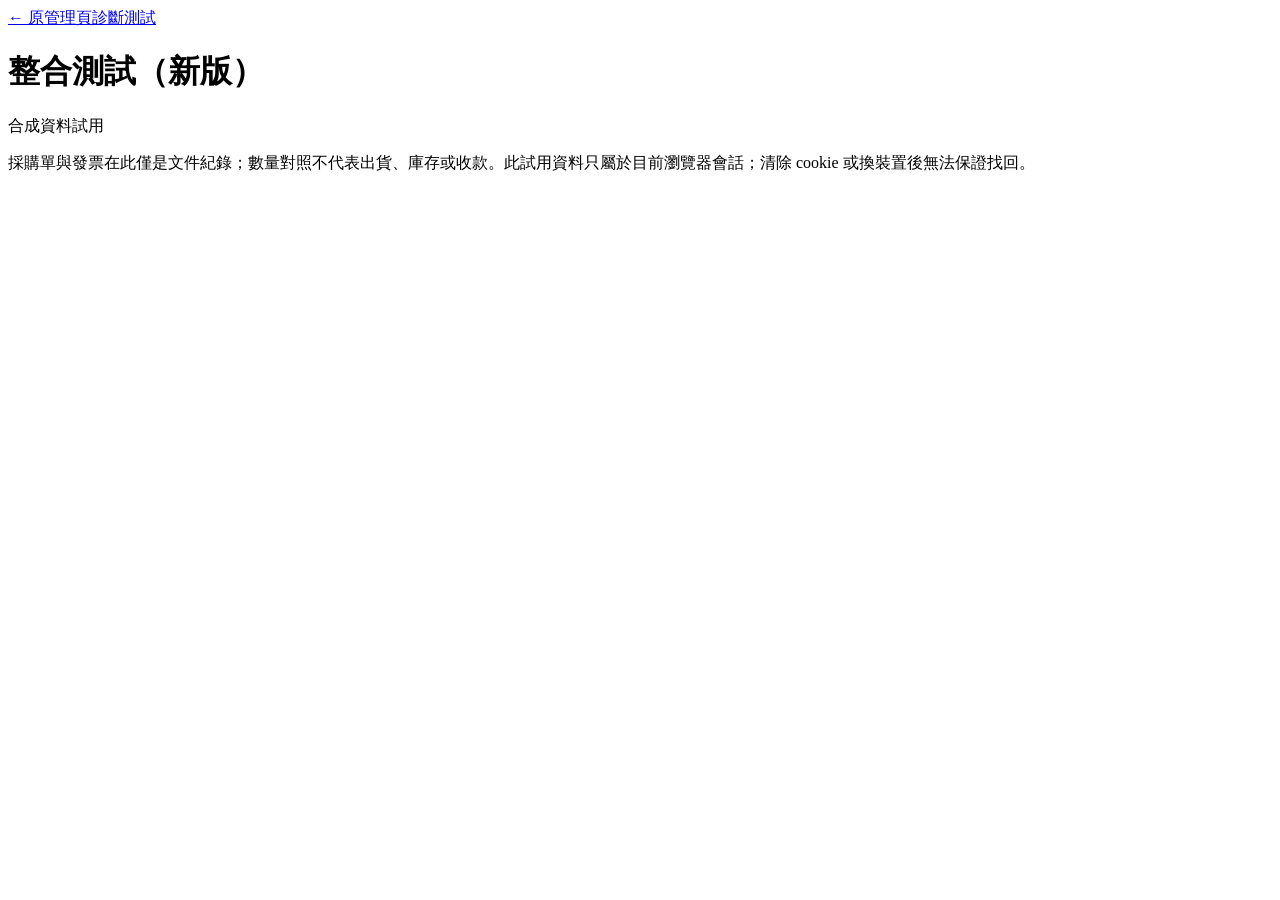
==== web/integration.html @ 3ab75bea "feat: add isolated integration trial workspace" ====
<!doctype html>
<html lang="zh-Hant">
<head>
  <meta charset="utf-8">
  <meta name="viewport" content="width=device-width, initial-scale=1">
  <title>OrderFlow 整合測試（新版）</title>
  <link rel="stylesheet" href="/orderflow/integration.css">
  <script type="module" src="/orderflow/integration.js"></script>
</head>
<body>
<header><a href="/orderflow/">← 原管理頁</a><a href="/orderflow/test/">診斷測試</a><h1>整合測試（新版）</h1><span>合成資料試用</span></header>
<main>
  <p class="notice">採購單與發票在此僅是文件紀錄；數量對照不代表出貨、庫存或收款。此試用資料只屬於目前瀏覽器會話；清除 cookie 或換裝置後無法保證找回。</p>
  <section id="login-section" class="card" hidden>
    <h2>登入網站</h2><form id="login-form"><label>網站密碼 <input id="password" type="password" autocomplete="current-password" required></label><button>登入</button></form>
  </section>
  <div id="workspace" hidden>
    <section class="card">
      <h2>新增或核對文件</h2>
      <p>選檔與解析只在此瀏覽器進行；按「確認並保存」後，原檔與人工確認欄位才上傳至網站主機。本頁尚未整合 Google 辨識，不執行 AI 或 OCR。原管理頁保留原有辨識功能。</p>
      <div class="grid"><label>文件種類 <select id="kind"><option value="purchase_order">採購單</option><option value="invoice">發票</option></select></label>
      <label>來源 <select id="source"><option value="manual">人工輸入</option><option value="pdf">PDF</option><option value="xlsx">Excel .xlsx</option></select></label>
      <label>原檔 <input id="source-file" type="file" accept=".pdf,.xlsx,application/pdf,application/vnd.openxmlformats-officedocument.spreadsheetml.sheet" disabled></label></div>
      <div class="actions"><button id="parse-file" type="button" disabled>在瀏覽器解析</button><button id="new-manual" type="button">新建空白品項</button><button id="open-original" type="button" disabled>查看原檔</button></div>
      <p id="source-status" role="status">尚未選檔。</p>
      <div id="mapping" hidden><h3>Excel 欄位對照</h3><p>選擇標題列對應欄。文件標題可在下方逐欄補齊；未選欄位保留空白。</p><div id="mapping-fields" class="grid"></div><button id="apply-mapping" type="button">預覽對照結果</button><div id="xlsx-preview" class="table-wrap"></div></div>
      <div id="editor" hidden>
        <h3>逐欄核對</h3><p id="editor-mode"></p>
        <div class="grid"><label>公司 <input id="field-company" maxlength="120"></label><label>單號 <input id="field-number" maxlength="80"></label>
          <label>文件日期 <input id="field-date" placeholder="YYYY-MM-DD 或 YYYY/M/D" maxlength="10"></label><label>幣別 <input id="field-currency" placeholder="可留空；例如 USD" maxlength="3"></label></div>
        <p class="small">數量最多 4 位小數；單價與金額最多 2 位小數。空白代表未知，不會自動填入。</p>
        <div id="rows"></div><button id="add-row" type="button">新增品項</button>
        <details><summary>解析候選值與原始資料</summary><div id="candidate-readable"></div><pre id="candidate-view">人工輸入；無解析候選值。</pre></details>
        <div class="actions"><button id="save-document" type="button">確認並保存</button><button id="reload-document" type="button" hidden>放棄本次修改並載入最新版</button></div>
      </div>
    </section>
    <section class="card"><h2>試用文件與查詢</h2>
      <div class="grid"><label>公司 <input id="search-company"></label><label>單號 <input id="search-number"></label><label>品號 <input id="search-code"></label><label>日期 <input id="search-date" placeholder="YYYY-MM-DD"></label></div>
      <div class="actions"><button id="search" type="button">查詢</button><button id="export" type="button">匯出目前篩選 CSV</button></div>
      <p id="statistics" role="status"></p><div id="document-list"></div>
    </section>
    <section class="card"><h2>發票品項 ↔ 採購單品項</h2><p>由人明確指定，數量可留空。只有單位相同且填了數量時才計算分配；撤回不刪除文件。</p>
      <div class="grid"><label>發票品項 <select id="invoice-item"></select></label><label>採購單品項 <select id="po-item"></select></label><label>分配數量 <input id="allocation" placeholder="未知可留空"></label></div>
      <button id="add-link" type="button">新增對應</button><div id="link-list"></div>
    </section>
    <section class="card"><h2>跨公司品號主檔建議</h2><p>主檔描述與單位僅作提示，不改寫原文件描述、單位或交易單價。</p>
      <div class="grid"><label>主檔描述 <input id="product-label" maxlength="120"></label><label>建議單位 <input id="product-unit" maxlength="24"></label>
      <label>公司 A <input id="alias-company-a"></label><label>品號 A <input id="alias-code-a"></label><label>公司 B <input id="alias-company-b"></label><label>品號 B <input id="alias-code-b"></label></div>
      <button id="add-product" type="button">建立主檔</button><div id="product-list"></div>
    </section>
  </div>
  <p id="status" class="status" role="status" aria-live="polite"></p>
</main>
</body></html>
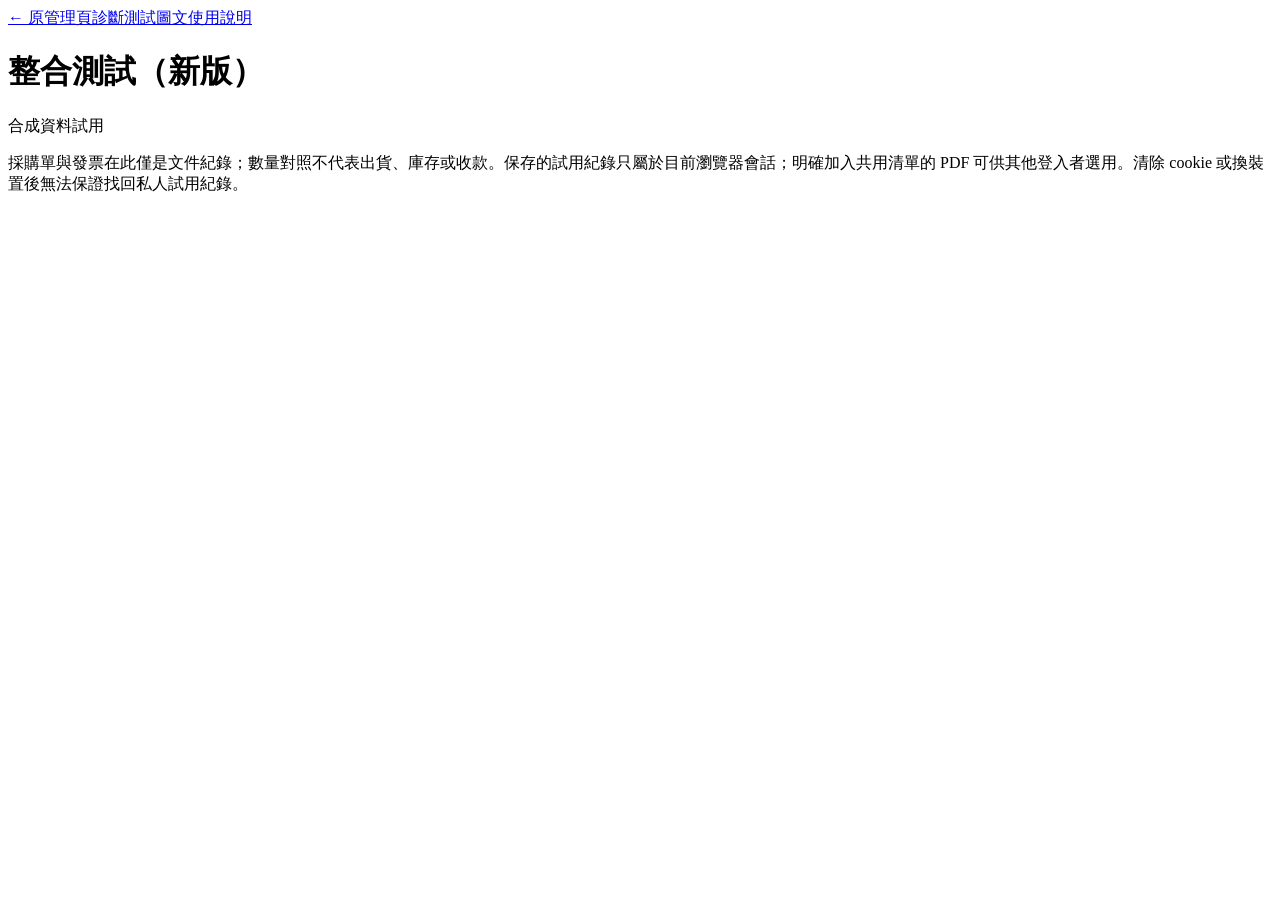
==== commit b85eedc5: "feat: prepare shared family trial release" ====
--- a/web/integration.html
+++ b/web/integration.html
@@ -8,16 +8,16 @@
   <script type="module" src="/orderflow/integration.js"></script>
 </head>
 <body>
-<header><a href="/orderflow/">← 原管理頁</a><a href="/orderflow/test/">診斷測試</a><h1>整合測試（新版）</h1><span>合成資料試用</span></header>
+<header><a href="/orderflow/">← 原管理頁</a><a href="/orderflow/test/">診斷測試</a><a href="/orderflow/help/">圖文使用說明</a><h1>整合測試（新版）</h1><span>合成資料試用</span></header>
 <main>
-  <p class="notice">採購單與發票在此僅是文件紀錄；數量對照不代表出貨、庫存或收款。此試用資料只屬於目前瀏覽器會話；清除 cookie 或換裝置後無法保證找回。</p>
+  <p class="notice">採購單與發票在此僅是文件紀錄；數量對照不代表出貨、庫存或收款。保存的試用紀錄只屬於目前瀏覽器會話；明確加入共用清單的 PDF 可供其他登入者選用。清除 cookie 或換裝置後無法保證找回私人試用紀錄。</p>
   <section id="login-section" class="card" hidden>
     <h2>登入網站</h2><form id="login-form"><label>網站密碼 <input id="password" type="password" autocomplete="current-password" required></label><button>登入</button></form>
   </section>
   <div id="workspace" hidden>
     <section class="card">
       <h2>新增或核對文件</h2>
-      <p>選檔與解析只在此瀏覽器進行；按「確認並保存」後，原檔與人工確認欄位才上傳至網站主機。本頁尚未整合 Google 辨識，不執行 AI 或 OCR。原管理頁保留原有辨識功能。</p>
+      <p>本機選檔與解析只在此瀏覽器進行；共用 PDF 是從網站主機取入瀏覽器。按「確認並保存」後，原檔與人工確認欄位才作為此會話的新試用紀錄送至網站主機。本頁尚未整合 Google 辨識，不執行 AI 或 OCR。原管理頁保留原有辨識功能。</p>
       <div class="grid"><label>文件種類 <select id="kind"><option value="purchase_order">採購單</option><option value="invoice">發票</option></select></label>
       <label>來源 <select id="source"><option value="manual">人工輸入</option><option value="pdf">PDF</option><option value="xlsx">Excel .xlsx</option></select></label>
       <label>原檔 <input id="source-file" type="file" accept=".pdf,.xlsx,application/pdf,application/vnd.openxmlformats-officedocument.spreadsheetml.sheet" disabled></label></div>
@@ -31,8 +31,19 @@
         <p class="small">數量最多 4 位小數；單價與金額最多 2 位小數。空白代表未知，不會自動填入。</p>
         <div id="rows"></div><button id="add-row" type="button">新增品項</button>
         <details><summary>解析候選值與原始資料</summary><div id="candidate-readable"></div><pre id="candidate-view">人工輸入；無解析候選值。</pre></details>
+        <p id="duplicate-hint" class="small" role="status"></p>
+        <div id="duplicate-review" class="notice" role="group" aria-label="疑似重複保存確認" hidden>
+          <p id="duplicate-review-text"></p>
+          <div class="actions"><button id="confirm-duplicate" type="button">仍要保存此文件</button><button id="cancel-duplicate" type="button">取消保存並繼續核對</button></div>
+        </div>
         <div class="actions"><button id="save-document" type="button">確認並保存</button><button id="reload-document" type="button" hidden>放棄本次修改並載入最新版</button></div>
       </div>
+    </section>
+    <section class="card"><h2>共用試用 PDF</h2>
+      <p>只有原上傳者明確加入清單的 PDF 會出現在這裡。選用後只在此瀏覽器建立待確認的新文件；請逐欄核對，再按「確認並保存」。不會自動呼叫 Google。取消共用後不能再選用，但已保存的副本仍保留。</p>
+      <label for="shared-kind">來源未分類時，選用為 <select id="shared-kind"><option value="">請先選文件種類</option><option value="purchase_order">採購單</option><option value="invoice">發票</option></select></label>
+      <button id="shared-refresh" type="button">更新共用清單</button>
+      <p id="shared-status" role="status"></p><div id="shared-list"></div>
     </section>
     <section class="card"><h2>試用文件與查詢</h2>
       <div class="grid"><label>公司 <input id="search-company"></label><label>單號 <input id="search-number"></label><label>品號 <input id="search-code"></label><label>日期 <input id="search-date" placeholder="YYYY-MM-DD"></label></div>
@@ -42,11 +53,15 @@
     <section class="card"><h2>發票品項 ↔ 採購單品項</h2><p>由人明確指定，數量可留空。只有單位相同且填了數量時才計算分配；撤回不刪除文件。</p>
       <div class="grid"><label>發票品項 <select id="invoice-item"></select></label><label>採購單品項 <select id="po-item"></select></label><label>分配數量 <input id="allocation" placeholder="未知可留空"></label></div>
       <button id="add-link" type="button">新增對應</button><div id="link-list"></div>
+      <h3>逐列文件數量對照</h3><p>「已配／未配」只指本頁明確分配的文件品項數量，不代表出貨或庫存；單位缺失、不同或分配數量未填時顯示未知。</p>
+      <div id="comparison-list" class="table-wrap"></div>
     </section>
     <section class="card"><h2>跨公司品號主檔建議</h2><p>主檔描述與單位僅作提示，不改寫原文件描述、單位或交易單價。</p>
-      <div class="grid"><label>主檔描述 <input id="product-label" maxlength="120"></label><label>建議單位 <input id="product-unit" maxlength="24"></label>
-      <label>公司 A <input id="alias-company-a"></label><label>品號 A <input id="alias-code-a"></label><label>公司 B <input id="alias-company-b"></label><label>品號 B <input id="alias-code-b"></label></div>
-      <button id="add-product" type="button">建立主檔</button><div id="product-list"></div>
+      <p id="product-mode">新增主檔</p>
+      <div class="grid"><label>主檔描述 <input id="product-label" maxlength="120"></label><label>建議單位 <input id="product-unit" maxlength="24"></label></div>
+      <h3>公司品號別名（最多 20 組）</h3><div id="alias-rows"></div>
+      <div class="actions"><button id="add-alias" type="button">新增公司品號</button><button id="save-product" type="button">建立主檔</button><button id="new-product" type="button">新建主檔</button><button id="reload-product" type="button" hidden>放棄修改並載入最新版</button></div>
+      <div id="product-list"></div>
     </section>
   </div>
   <p id="status" class="status" role="status" aria-live="polite"></p>
